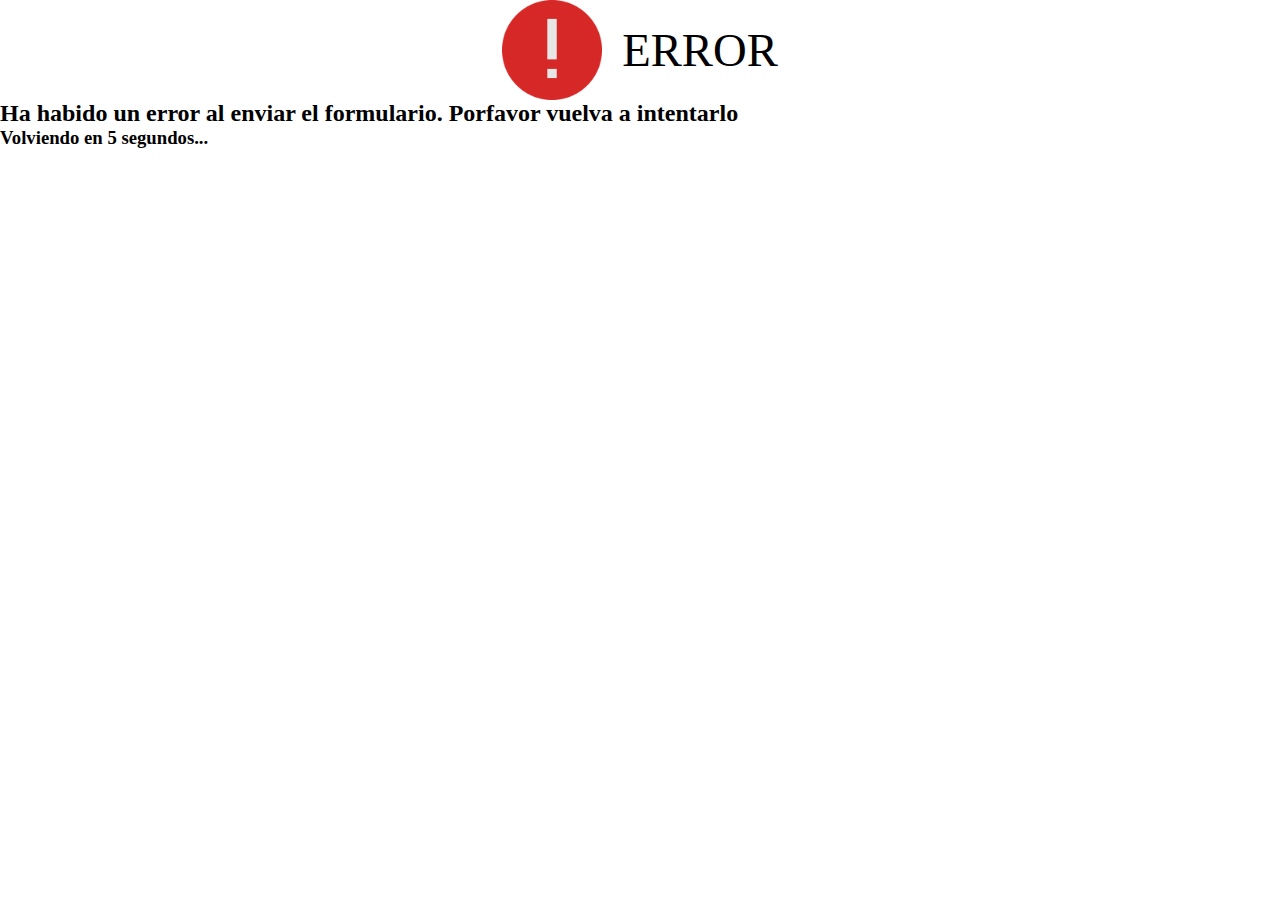
==== pages/error_page.html @ 214a02d3 "Logica de subida de imagenes hecha" ====
<!DOCTYPE html>
<html lang="es">
<head>
    <meta charset="UTF-8">
    <meta http-equiv="X-UA-Compatible" content="IE=edge">
    <meta name="viewport" content="width=device-width, initial-scale=1.0">
    <title>Error!!</title>
    <link rel="stylesheet" href="style.css">
</head>
<body>
    <header><img src="error-icon.png"><span class="error">ERROR</span></header>
    <h2>Ha habido un error al enviar el formulario. Porfavor vuelva a intentarlo</h2>
    <h3>Volviendo en 5 segundos...</h3>
    <script>

        setTimeout(() => {
            window.location = '../upload.html';
        }, 5000);
    </script>
</body>
</html>
---- pages/style.css ----
* {
    margin: 0;
    padding: 0;
}

img {
    width: 100px;
    height: 100px;
}

.error{
    margin-left: 20px;
}

header {
    font-size: 35pt;
    display: flex;
    align-items: center;
    justify-content: center;
}
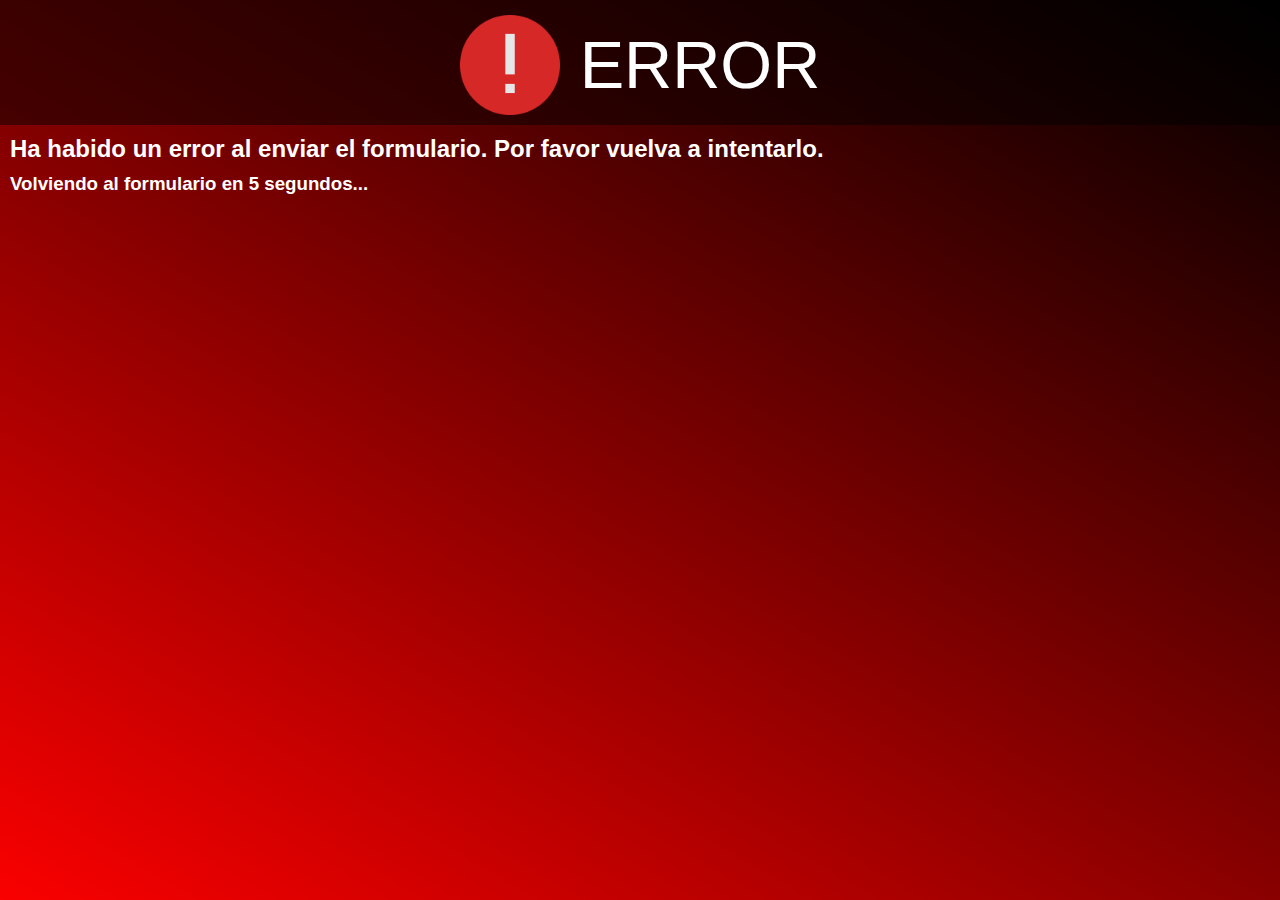
==== commit 7de2966f: "Readme added" ====
--- a/pages/error_page.html
+++ b/pages/error_page.html
@@ -1,21 +1,28 @@
-<!DOCTYPE html>
-<html lang="es">
-<head>
-    <meta charset="UTF-8">
-    <meta http-equiv="X-UA-Compatible" content="IE=edge">
-    <meta name="viewport" content="width=device-width, initial-scale=1.0">
-    <title>Error!!</title>
-    <link rel="stylesheet" href="style.css">
-</head>
-<body>
-    <header><img src="error-icon.png"><span class="error">ERROR</span></header>
-    <h2>Ha habido un error al enviar el formulario. Porfavor vuelva a intentarlo</h2>
-    <h3>Volviendo en 5 segundos...</h3>
-    <script>
-
-        setTimeout(() => {
-            window.location = '../upload.html';
-        }, 5000);
-    </script>
-</body>
+<!DOCTYPE html>
+<html lang="es" id="html_error"> 
+<head>
+    <meta charset="UTF-8">
+    <meta http-equiv="X-UA-Compatible" content="IE=edge">
+    <meta name="viewport" content="width=device-width, initial-scale=1.0">
+    <title>Error!!</title>
+    <link rel="stylesheet" href="style.css">
+</head>
+<body>
+    <header>
+        <div class='container'>
+            <img src="error_icon.png"><span class="title">ERROR</span>
+        </div>
+    </header>
+    <h2>Ha habido un error al enviar el formulario. Por favor vuelva a intentarlo.</h2>
+    <h3>Volviendo al formulario en 5 segundos...</h3>
+ 
+    <script>
+
+        setTimeout(() => {
+            window.location = '../upload.html';
+        }, 5000);
+    </script>
+
+
+</body>
 </html>--- a/pages/style.css
+++ b/pages/style.css
@@ -1,20 +1,58 @@
-* {
-    margin: 0;
-    padding: 0;
-}
-
-img {
-    width: 100px;
-    height: 100px;
-}
-
-.error{
-    margin-left: 20px;
-}
-
-header {
-    font-size: 35pt;
-    display: flex;
-    align-items: center;
-    justify-content: center;
-}+* {
+    margin: 0;
+    padding: 0;
+}
+
+html {
+    width: 100%;
+    height: 100%;
+    font-family: Arial, Helvetica, sans-serif ;
+}
+
+#html_error {
+    background: rgb(250,0,0);
+    background: -moz-linear-gradient(30deg, rgba(250,0,0,1) 0%, rgba(0,0,0,1) 100%);
+    background: -webkit-linear-gradient(30deg, rgba(250,0,0,1) 0%, rgba(0,0,0,1) 100%);
+    background: linear-gradient(30deg, rgba(250,0,0,1) 0%, rgba(0,0,0,1) 100%);
+    filter: progid:DXImageTransform.Microsoft.gradient(startColorstr="#fa0000",endColorstr="#000000",GradientType=1);
+
+}
+
+#html_success {
+    background: rgb(80,250,0);
+    background: -moz-linear-gradient(30deg, rgba(80,250,0,1) 0%, rgba(37,128,42,1) 100%);
+    background: -webkit-linear-gradient(30deg, rgba(80,250,0,1) 0%, rgba(37,128,42,1) 100%);
+    background: linear-gradient(30deg, rgba(80,250,0,1) 0%, rgba(37,128,42,1) 100%);
+    filter: progid:DXImageTransform.Microsoft.gradient(startColorstr="#50fa00",endColorstr="#25802a",GradientType=1); 
+}
+
+img {
+    width: 100px;
+    height: 100px;
+}
+
+.title {
+    margin-left: 20px;
+}
+
+header {
+    font-size: 50pt;
+    display: flex;
+    align-items: center;
+    justify-content: center;
+    color: #ffffff;
+    background-color: #00000077;
+}
+
+.container {
+    display: inherit;
+    align-items: center;
+    margin-top: 15px;
+    margin-bottom: 10px;
+}
+
+h2, h3 {
+    color: #ffffff;
+    margin-left: 10px;
+    margin-top: 10px;
+}
